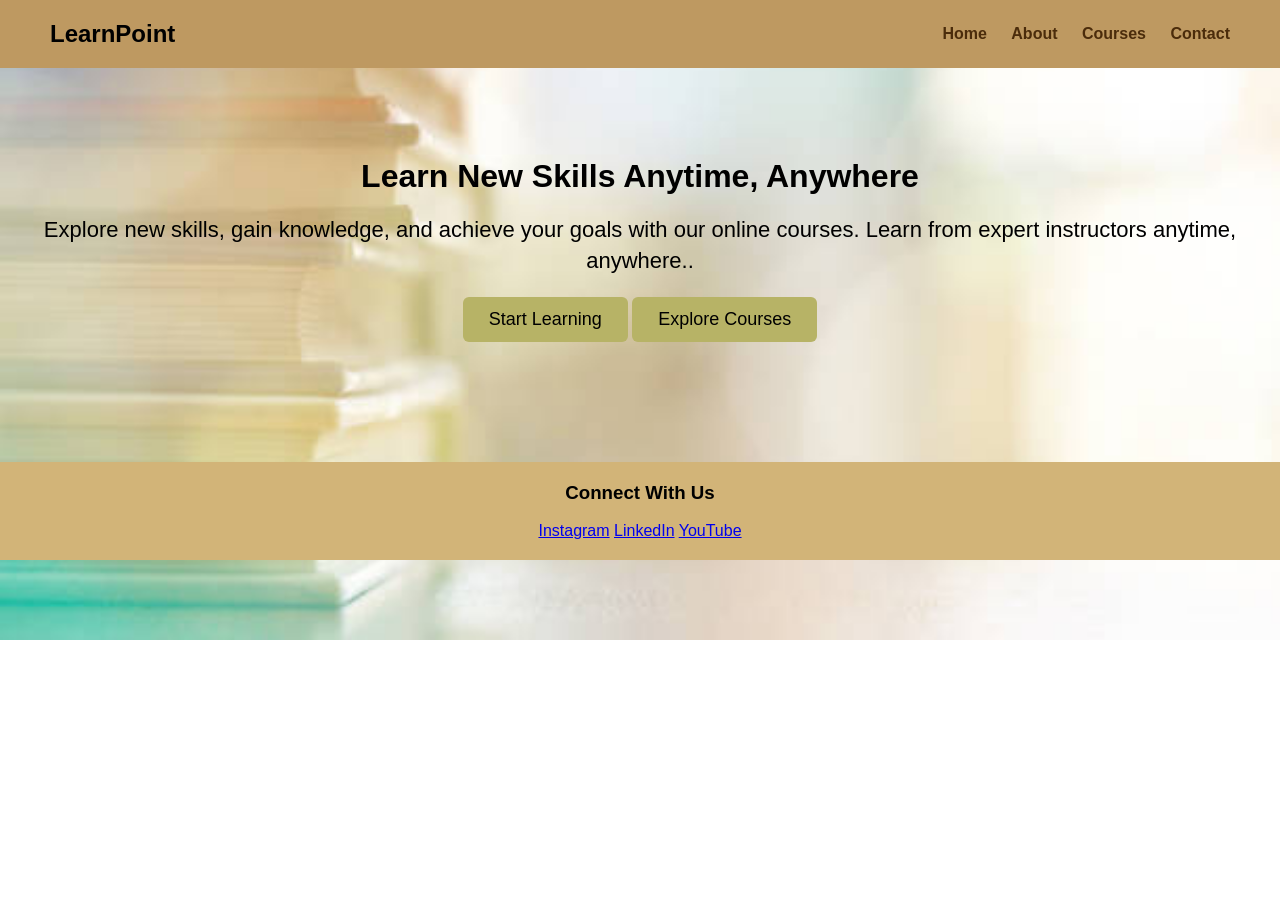
==== index2.html @ 6588332b "sixth commit" ====
<!DOCTYPE html>
<html lang="en">

<head>
    <meta charset="UTF-8">
    <meta name="viewport" content="width=device-width, initial-scale=1.0">
    <title>Document</title>
    <link rel="stylesheet" href="style1.css">
</head>

<body>

    <header>
        <h2>LearnPoint</h2>
        <nav class="nav-links">
            <a href="home.html">Home</a>
            <a href="#">About</a>
            <a href="#">Courses</a>
            <a href="#">Contact</a>
        </nav>
    </header>

    <section class="hero">
        <div class="content">
            <h4>Learn New Skills Anytime, Anywhere</h4>
            <p>Explore new skills, gain knowledge, and achieve your goals with our online courses.
                Learn from expert instructors anytime, anywhere..</p>

        </div>
        <div class="text-center-container">
            <button class="btn">Start Learning</button>
            <button class="btn">Explore Courses</button>
        </div>

    </section>
    <section class="feature">

    </section>
    <footer>
        <div class="footer-section">
            <h3>Connect With Us</h3><br>
            <a href="https://www.instagram.com">Instagram</a>
            <a href="https://www.linkedin.com">LinkedIn</a>
            <a href="https://www.youtube.com">YouTube</a>
        </div>
    </footer>

</body>

</html>
---- style1.css ----
* {
    margin: 0;
    padding: 0;
    box-sizing: border-box;
}

body {
    font-family: Arial, sans-serif;
    background-image: url(images/blur.jpg);
    background-repeat: no-repeat;
    background-size: cover;
    background-position: center;
    color: #111;
}

header {
    display: flex;
    justify-content: space-between;
    align-items: center;
    background-color: rgb(190, 153, 97);
    color: black; 
    padding: 20px 50px;
}

nav a {
    margin-left: 20px;
    text-decoration: none;
    color: #4b2c0b;
    font-weight: bold;
}

.hero {
    display: flex;
    flex-direction: column;
    align-items: center;
    justify-content: center;
    text-align: center;
    color: black;
    padding: 80px 20px;
    background: transparent;
}

.hero h4 {
    font-size: 32px;
    margin-top: 10px;
}

.hero p {
    margin: 20px 0;
    font-size: 22px;
    line-height: 1.4;
}

.btn-container {
    display: flex;
    justify-content: center;
    gap: 20px;
    margin-top: 10px;
}

button {
    background: #b7b366;
    color: black;
    font-size: 18px;
    padding: 12px 26px;
    border-radius: 6px;
    border: none;
    cursor: pointer;
}

footer {
    text-align: center;
    background:#d2b478;
    color: black;
    padding: 20px;
    margin-top: 40px;
}

@media (max-width: 600px) {
    header {
        flex-direction: column;
        gap: 10px;
        padding: 15px;
    }

    .hero h4 {
        font-size: 24px;
    }

    .hero p {
        font-size: 18px;
    }

    .btn-container {
        flex-direction: column;
        gap: 12px;
    }

    button {
        width: 80%;
        max-width: 280px;
        font-size: 16px;
    }
}
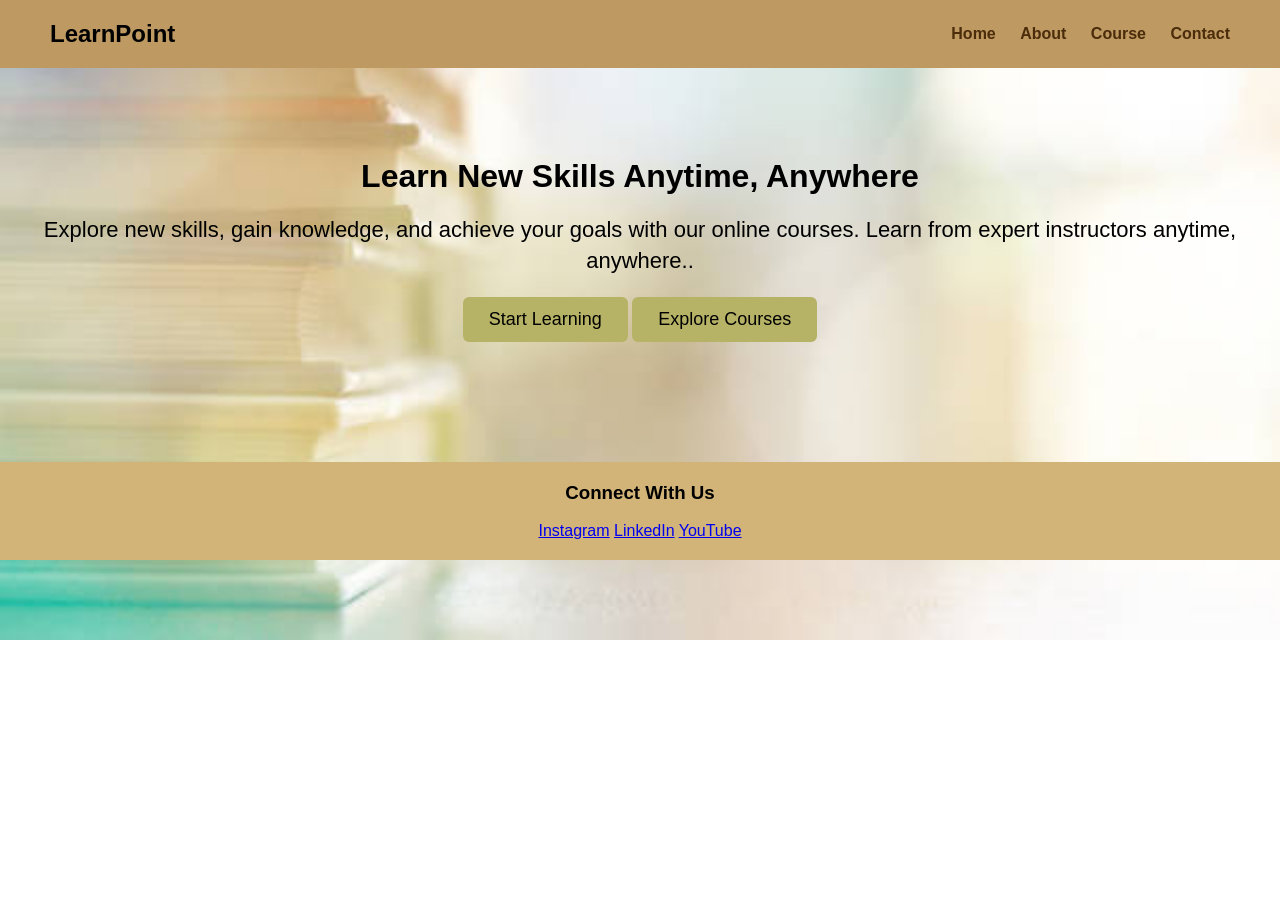
==== commit 1a8eca44: "sixth commit" ====
--- a/index2.html
+++ b/index2.html
@@ -15,7 +15,7 @@
         <nav class="nav-links">
             <a href="home.html">Home</a>
             <a href="#">About</a>
-            <a href="#">Courses</a>
+            <a href="#">Course</a>
             <a href="#">Contact</a>
         </nav>
     </header>
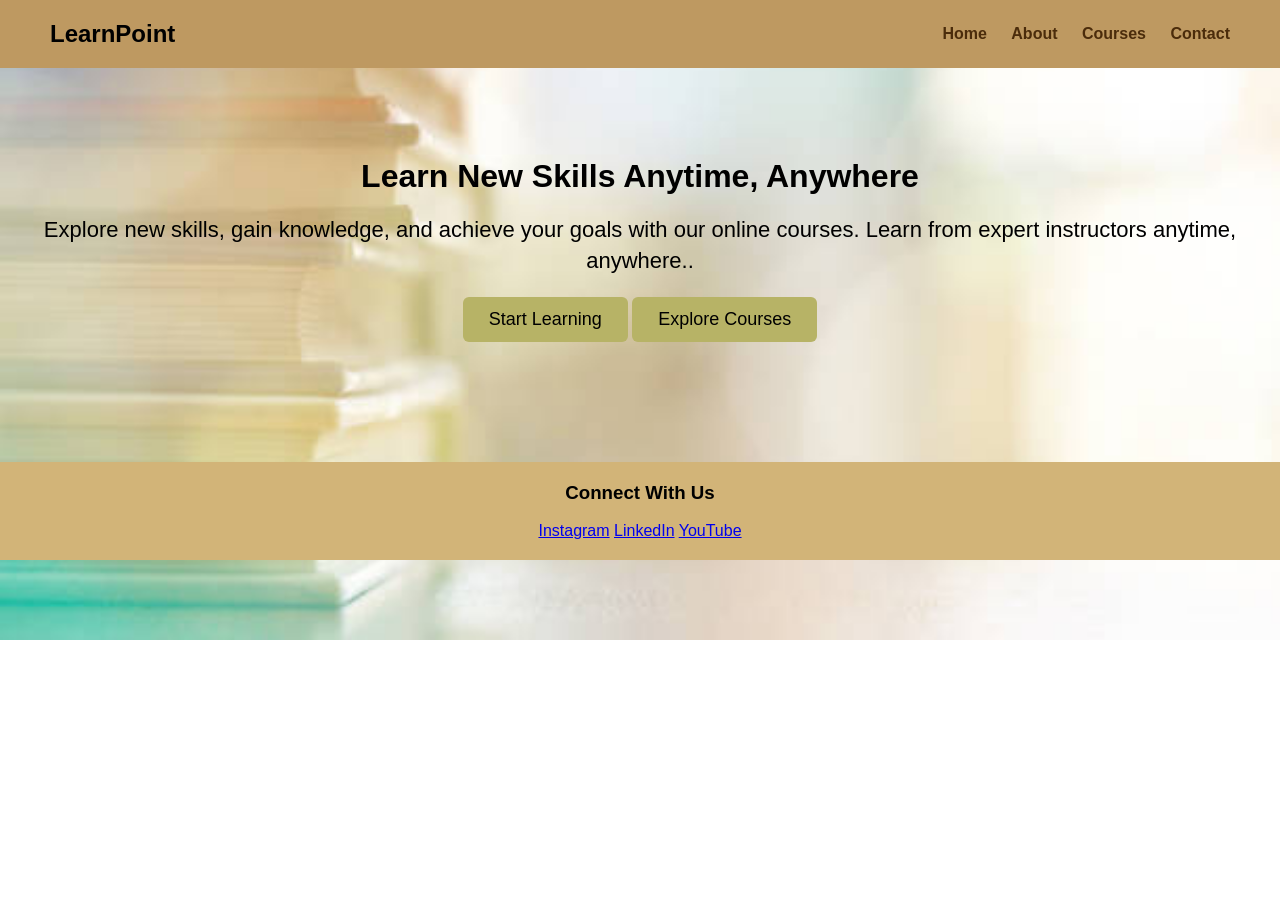
==== commit 123bb131: "seventh commit" ====
--- a/index2.html
+++ b/index2.html
@@ -15,7 +15,7 @@
         <nav class="nav-links">
             <a href="home.html">Home</a>
             <a href="#">About</a>
-            <a href="#">Course</a>
+            <a href="#">Courses</a>
             <a href="#">Contact</a>
         </nav>
     </header>
